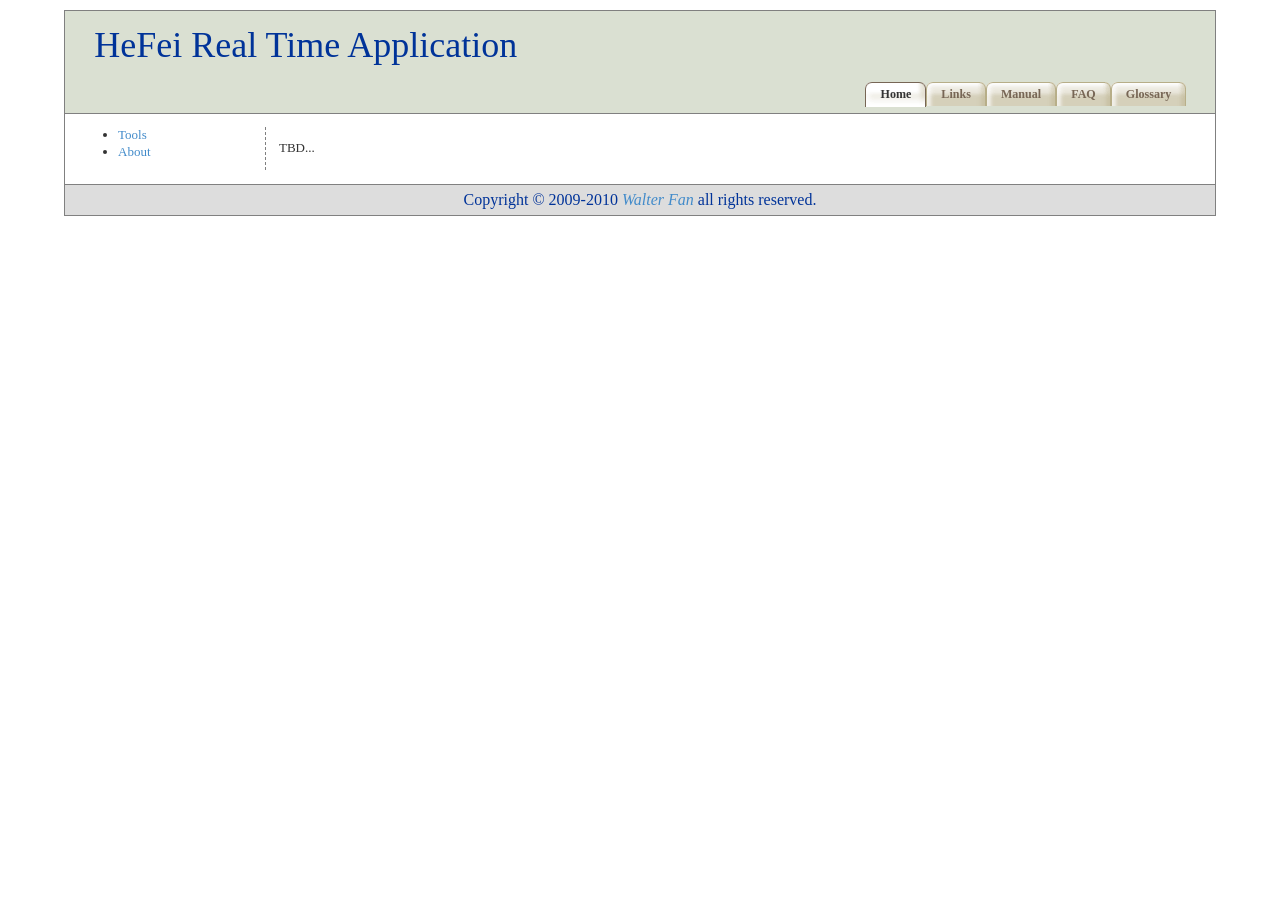
==== site/index.html @ 04035309 "add test examples" ====
<html>
<head>
<meta http-equiv="Content-Type" content="text/html; charset=utf-8" />
<title>Super Admin</title>
<meta name="viewport" content="width=device-width, initial-scale=1.0">
<!-- Bootstrap -->
<link rel="stylesheet" href="./css/bootstrap.min.css">
<script	type="text/javascript" src="js/jquery.min.js"></script>

<link href="css/layout2.css" media="all" rel="stylesheet" />
<link href="css/slide.css" media="all" rel="stylesheet" />
<link href="css/font.css" media="all" rel="stylesheet" />
<script type="text/javascript">


</script>
<style type="text/css">
#linkTab {
	font-size: 12px;
	font-family: Arial;
	color: #330099;
	line-height: 24px;
	text-align: left
}


.table-hover tbody > tr:hover > td, 
.table-hover tbody > tr:hover > th {
    background-color: #9999ff
}
.footer { margin-left: auto; margin-right:auto; *zoom: 1;}
</style>

</head>

<body>
<div id="container">
<div id="top">
<h1>HeFei Real Time Application</h1>
<div id="header">
  <ul>
    <li id="current"><a href="index.html">Home</a></li>
    <li><a href="weblog.html">Links</a></li>
    <li><a href="/wiki">Manual</a></li>
	<li><a href="tools.html">FAQ</a></li>
    <li><a href="about.html">Glossary</a></li>
  </ul>
</div>
<div style="clear:both"></div>
</div>

<div id="leftnav">
  <ul>
	<li><a href="tools.html">Tools</a></li>
    <li><a href="about.html">About</a></li>
  </ul>

</div>
<div id="content">
TBD...

</div><!-- content div end -->
<div id="footer">
<h2>Copyright &copy; 2009-2010 <a
	href="mailto:walter.fan@gmail.com"> <em>Walter Fan</em></a> all rights
reserved.</h2>
</div>
</div>
</body>
</html>
---- site/css/layout2.css ----
#container
{
	width: 90%;
	margin: 10px auto;
	background-color: #fff;
	color: #333;
	border: 1px solid gray;
	line-height: 130%;
}

#top
{
	padding: .5em;
	background:#DAE0D2 url("../images/bg.gif") repeat-x bottom;
	border-bottom: 1px solid gray;
}

#top h1
{
	padding: 0;
	margin: 0 0 0 2%;
	color:#003399;
	line-height: 150%;
}

#leftnav
{
	float: left;
	width: 160px;
	margin: 0;
	padding: 1em;
}

#content
{
	margin-top: 1em;
	margin-left: 200px;
	border-left: 1px dashed gray;
	padding: 1em;
	max-width: 80em;
}
#content p{
	font-size: 14px;font-style : normal 
}
#content h2 { margin: 0 0 .5em 0; }
#content .item {
	overflow:auto;
}


#footer
{
clear: both;
margin: 0;
padding: .5em;
color: #333;
background-color: #ddd;
border-top: 1px solid gray;
}
#footer h2
{
	font-size:16px;
	text-align:center;
	color:#003399;
	padding: 0;
	margin: 0;
}
#leftnav p { margin: 0 0 1em 0; }
---- site/css/slide.css ----
body {
  background:#fff;
  margin:0;
  padding:0;
  color:#000;
  font:x-small/1.5em Georgia,Serif;
  voice-family: "\"}\""; voice-family:inherit;
  font-size:small;
  } html>body {font-size:small;}

#header {
  float:right;
  /*background:#DAE0D2 url("../images/bg.gif") repeat-x bottom;*/
  font-size:93%;
  line-height:normal;
  margin-right:1em;
  }
#header ul {
  margin:0;
  padding:10px 10px 0;
  list-style:none;
  }
#header li {
  float:left;
  background:url("../images/left.gif") no-repeat left top;
  margin:0;
  padding:0 0 0 9px;
  }
#header a {
  float:left;
  display:block;
  background:url("../images/right.gif") no-repeat right top;
  padding:5px 15px 4px 6px;
  text-decoration:none;
  font-weight:bold;
  color:#765;
  }
/* Commented Backslash Hack
   hides rule from IE5-Mac \*/
#header a {float:none;}
/* End IE5-Mac hack */
#header a:hover {
  color:#333;
  }
#header #current {
  background-image:url("../images/left_on.gif");
  }
#header #current a {
  background-image:url("../images/right_on.gif");
  color:#333;
  padding-bottom:5px;
  }
---- site/css/font.css ----
#content div {
	margin-left:2em;
	width:90%;
	line-height:150%;
	word-break:break-all;
	word-wrap:wrap
}
#content h2 {
	border-bottom:1px solid #8fc629;
	color:green;
	letter-spacing:5px;
	margin-top:1em;
	font-size:1.4em;
	text-indent:2em;
	word-spacing:0.6em;
	vertical-align:bottom;
}
#content h2 span{
	margin-left:1em;
	font-size:0.8em;
	color:black;
	word-spacing:0.1em;
}
#category,#archive {
	line-height:110%;
	padding-left:1em;
	width:10em;
	border-right:1px solid #c5c6c4;
	border-bottom:1px solid #c5c6c4;
	border-left:1px solid #c5c6c4;

}
#category h1,#category h2,#archive h1,#archive h2,#archive h3{
	margin:0px;
	padding:4px;
	font-size:1.4em;

}
#category h1, #archive h1{
	padding-top:1em;
	padding-bottom:1em;
	font-weight:bold;
	border-top:1px solid #c5c6c4;
	background-color:#f4f4f4;
}
#category h2, #archive h2, #archive h3{
	font-weight:normal;
	font-size:1em;

}
#archive h3{
	margin-left:2em;
	font-size:11px;
}
.rightText{
	vertical-align:center;
	text-align:right;
}

.textInput {
	background-color:#eeeeee;
	border-width:1px;
	border-style:groove:3D;
	border-color:#1a3f95
}
.listBox option {
	background-color:#dae5f5;
}
.listBox .selectOpt {
	background-color:#ffffff;
}
.listBox .otherOpt {
	background-color:#435269;
	color:white
}
.btnInput {
	border:1px solid #333333;
	color:#336699;
	line-height:24px;
	font-size:12px;
	font-weight:bold;

}
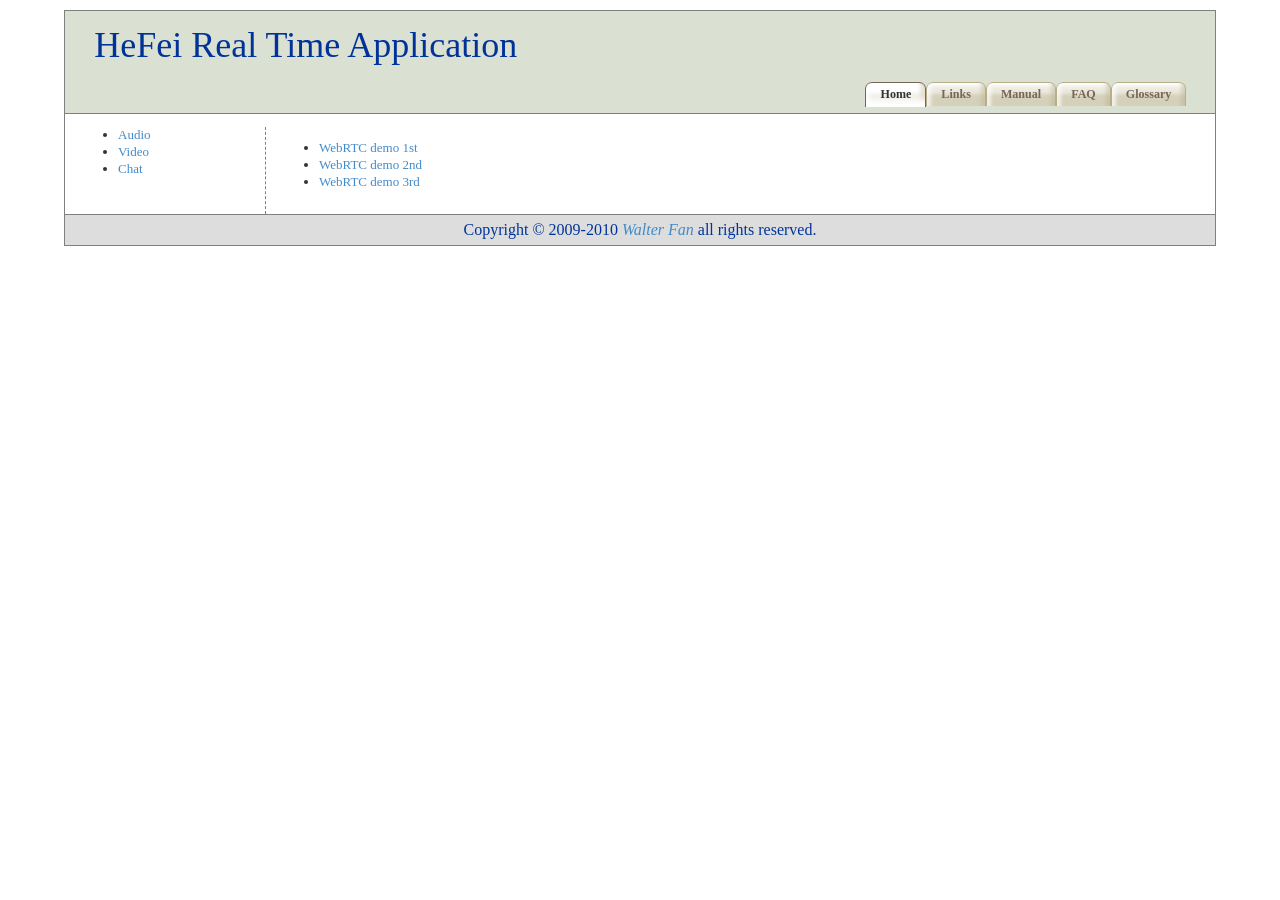
==== commit d4ec3c97: "add more examples" ====
--- a/site/index.html
+++ b/site/index.html
@@ -51,13 +51,18 @@
 
 <div id="leftnav">
   <ul>
-	<li><a href="tools.html">Tools</a></li>
-    <li><a href="about.html">About</a></li>
+	<li><a href="audio.html">Audio</a></li>
+    <li><a href="video.html">Video</a></li>
+	<li><a href="about.html">Chat</a></li>
   </ul>
 
 </div>
 <div id="content">
-TBD...
+  <ul>
+	<li><a href="webrtc_demo_1st.html">WebRTC demo 1st</a></li>
+	<li><a href="webrtc_demo_2nd.html">WebRTC demo 2nd</a></li>
+	<li><a href="webrtc_demo_3rd.html">WebRTC demo 3rd</a></li>
+   </ul>
 
 </div><!-- content div end -->
 <div id="footer">
